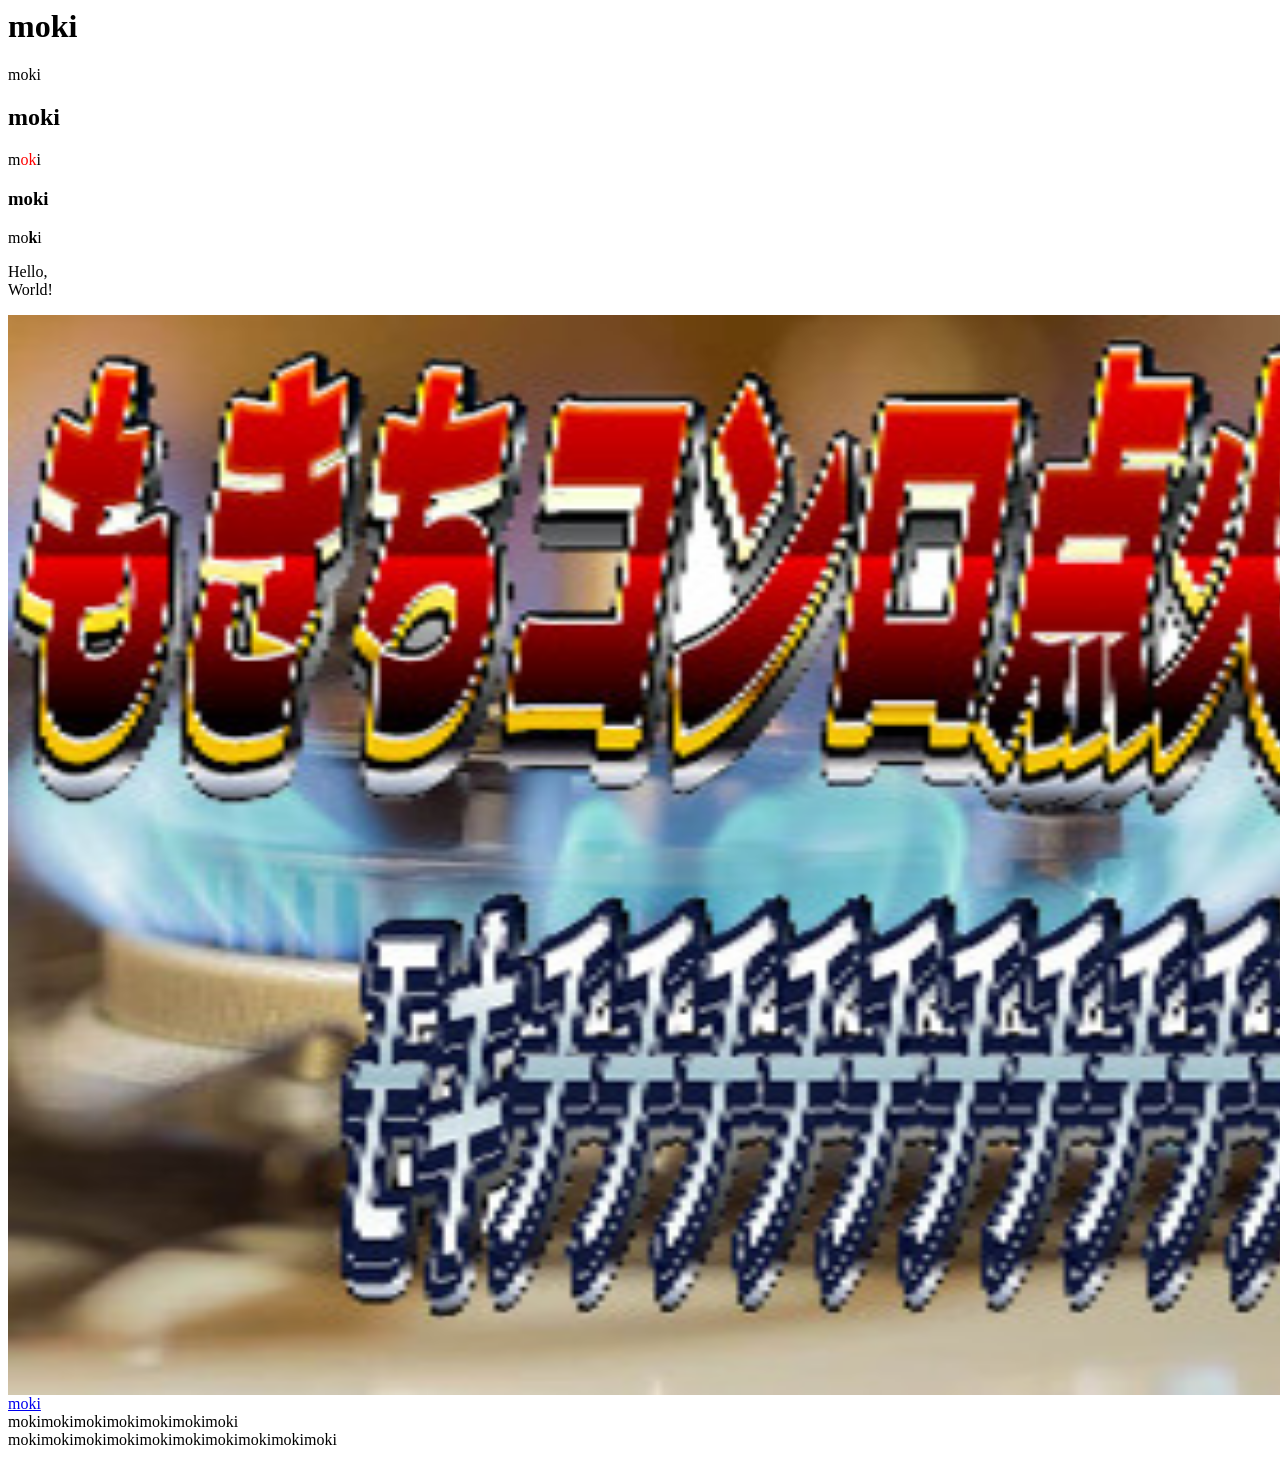
==== index.html @ 02962c17 "更新9" ====
<html>
    <head>
        <title>moki</title>
        <meta charset="utf-8">
        <meta name="description" content="mokimokimokimokimokimokimoki">
    </head>
    
    <body>
        <header>
            <h1>moki</h1>
            <p>moki</p>
        </header>
        
        <main>
            <section>
                <h2>moki</h2>
                <p>m<span style="color:red">ok</span>i</p>
                <h3>moki</h3>
                <p>mo<strong>k</strong>i</p>
                <p>Hello,<br />World!</p>
            </section>
            
            <article>
                <img src="9e10e0d273573ac5.jpg" alt="コンロ" width="1920" height="1080"/>
                <a href="https://imastodon.net/web/getting-started" target="_blank">moki</a>
            </article>
            </main>

        <aside>
            mokimokimokimokimokimokimoki
        </aside>

        <footer>
            mokimokimokimokimokimokimokimokimokimoki
        </footer>

    </body>    

    </html>
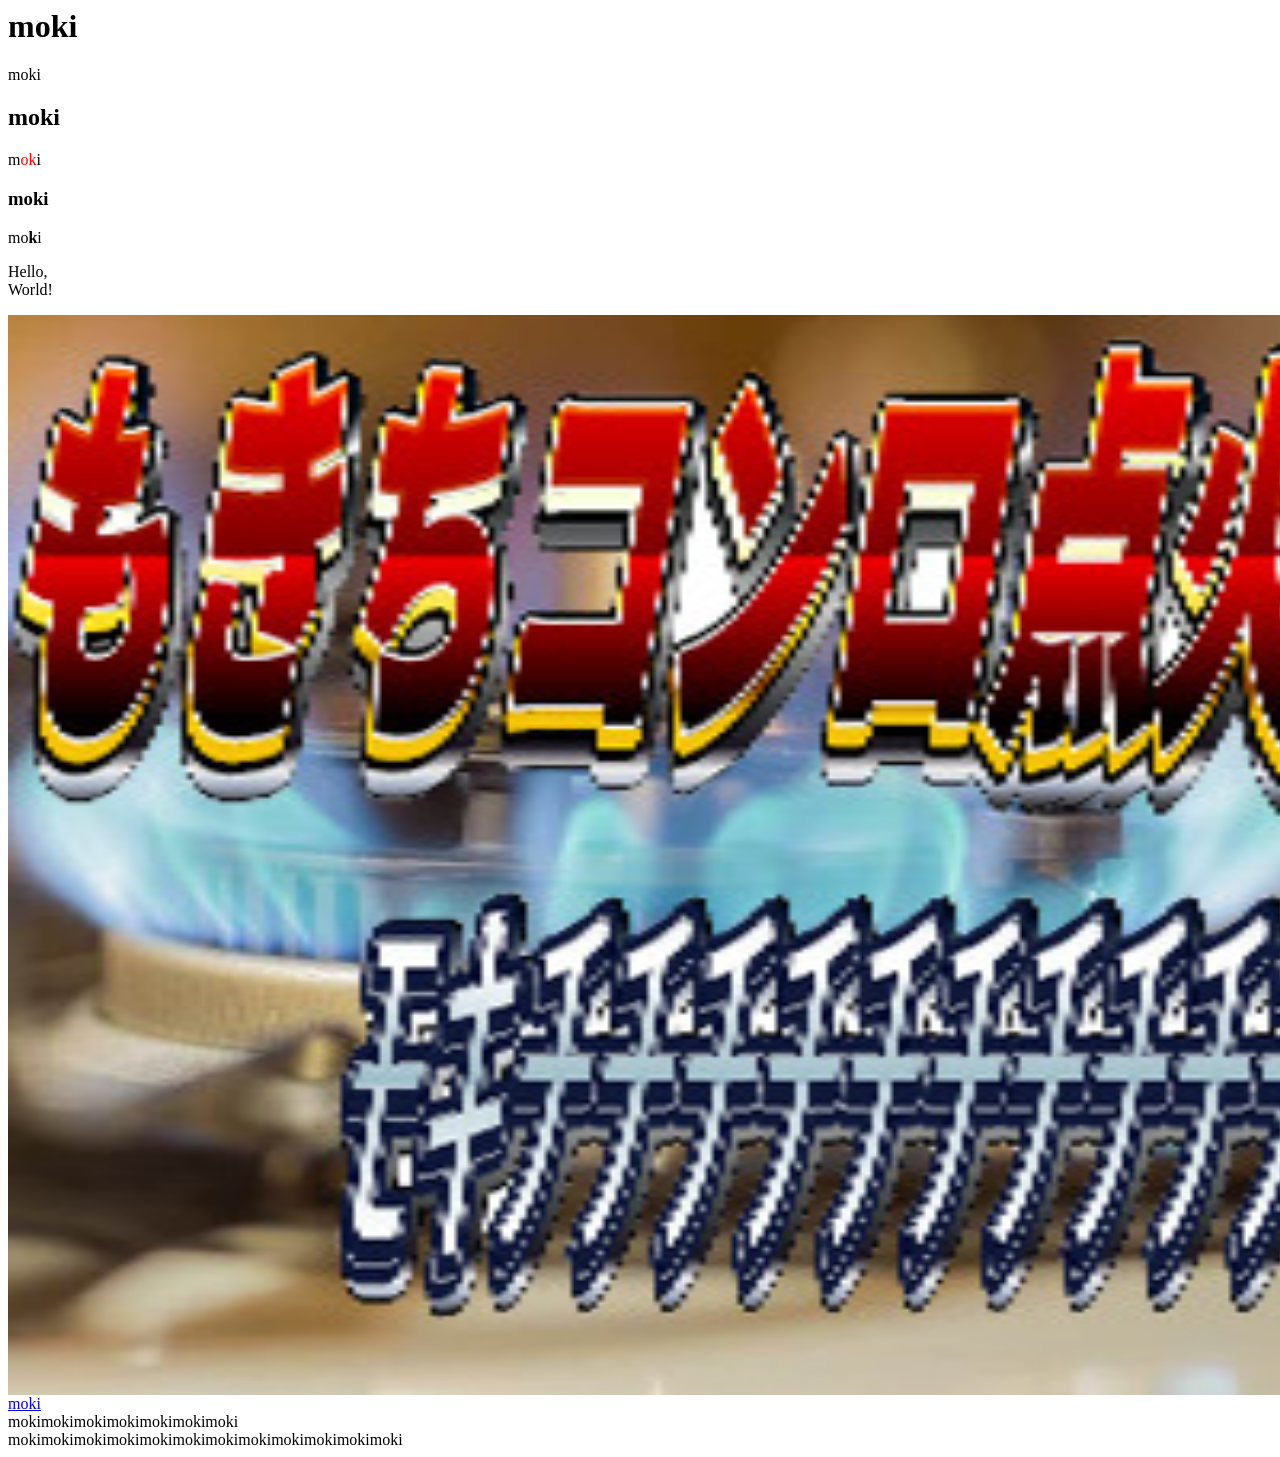
==== commit e91df623: "更新10" ====
--- a/index.html
+++ b/index.html
@@ -31,7 +31,7 @@
         </aside>
 
         <footer>
-            mokimokimokimokimokimokimokimokimokimoki
+            mokimokimokimokimokimokimokimokimokimokimokimoki
         </footer>
 
     </body>    
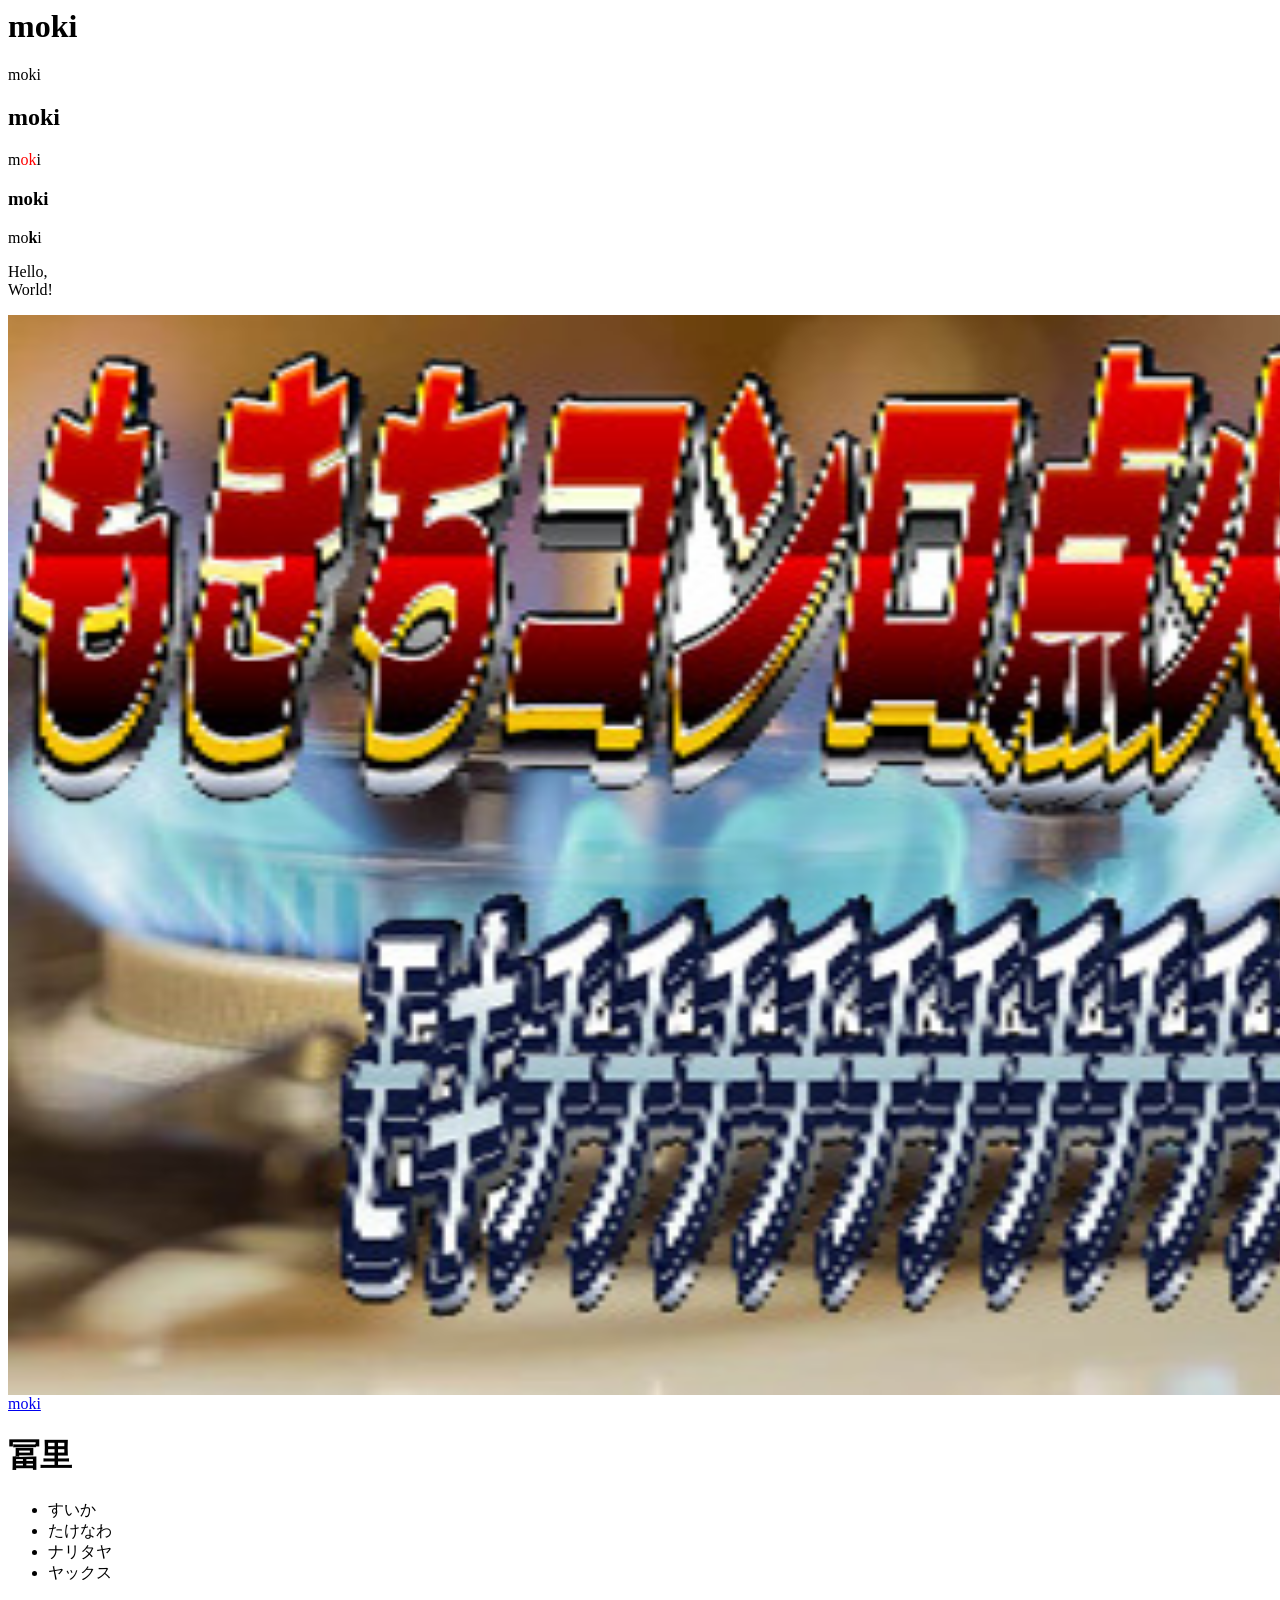
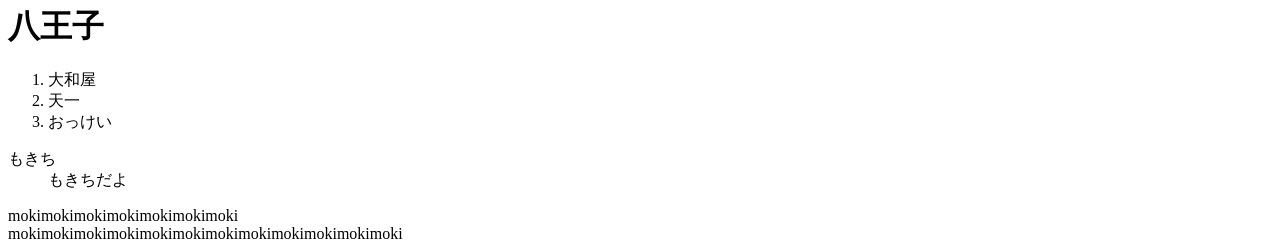
==== commit be34aa1d: "更新11" ====
--- a/index.html
+++ b/index.html
@@ -24,7 +24,27 @@
                 <img src="9e10e0d273573ac5.jpg" alt="コンロ" width="1920" height="1080"/>
                 <a href="https://imastodon.net/web/getting-started" target="_blank">moki</a>
             </article>
-            </main>
+
+            <h1>冨里</h1>
+                <ul>
+                    <li>すいか</li>
+                    <li>たけなわ</li>
+                    <li>ナリタヤ</li>
+                    <li>ヤックス</li>
+                </ul>
+            
+            <h1>八王子</h1>
+            <ol>
+                <li>大和屋</li>
+                <li>天一</li>
+                <li>おっけい</li>
+            </ol>
+
+            <dl>
+                <dt>もきち</dt>
+                <dd>もきちだよ</dd>
+            </dl>
+        </main>
 
         <aside>
             mokimokimokimokimokimokimoki
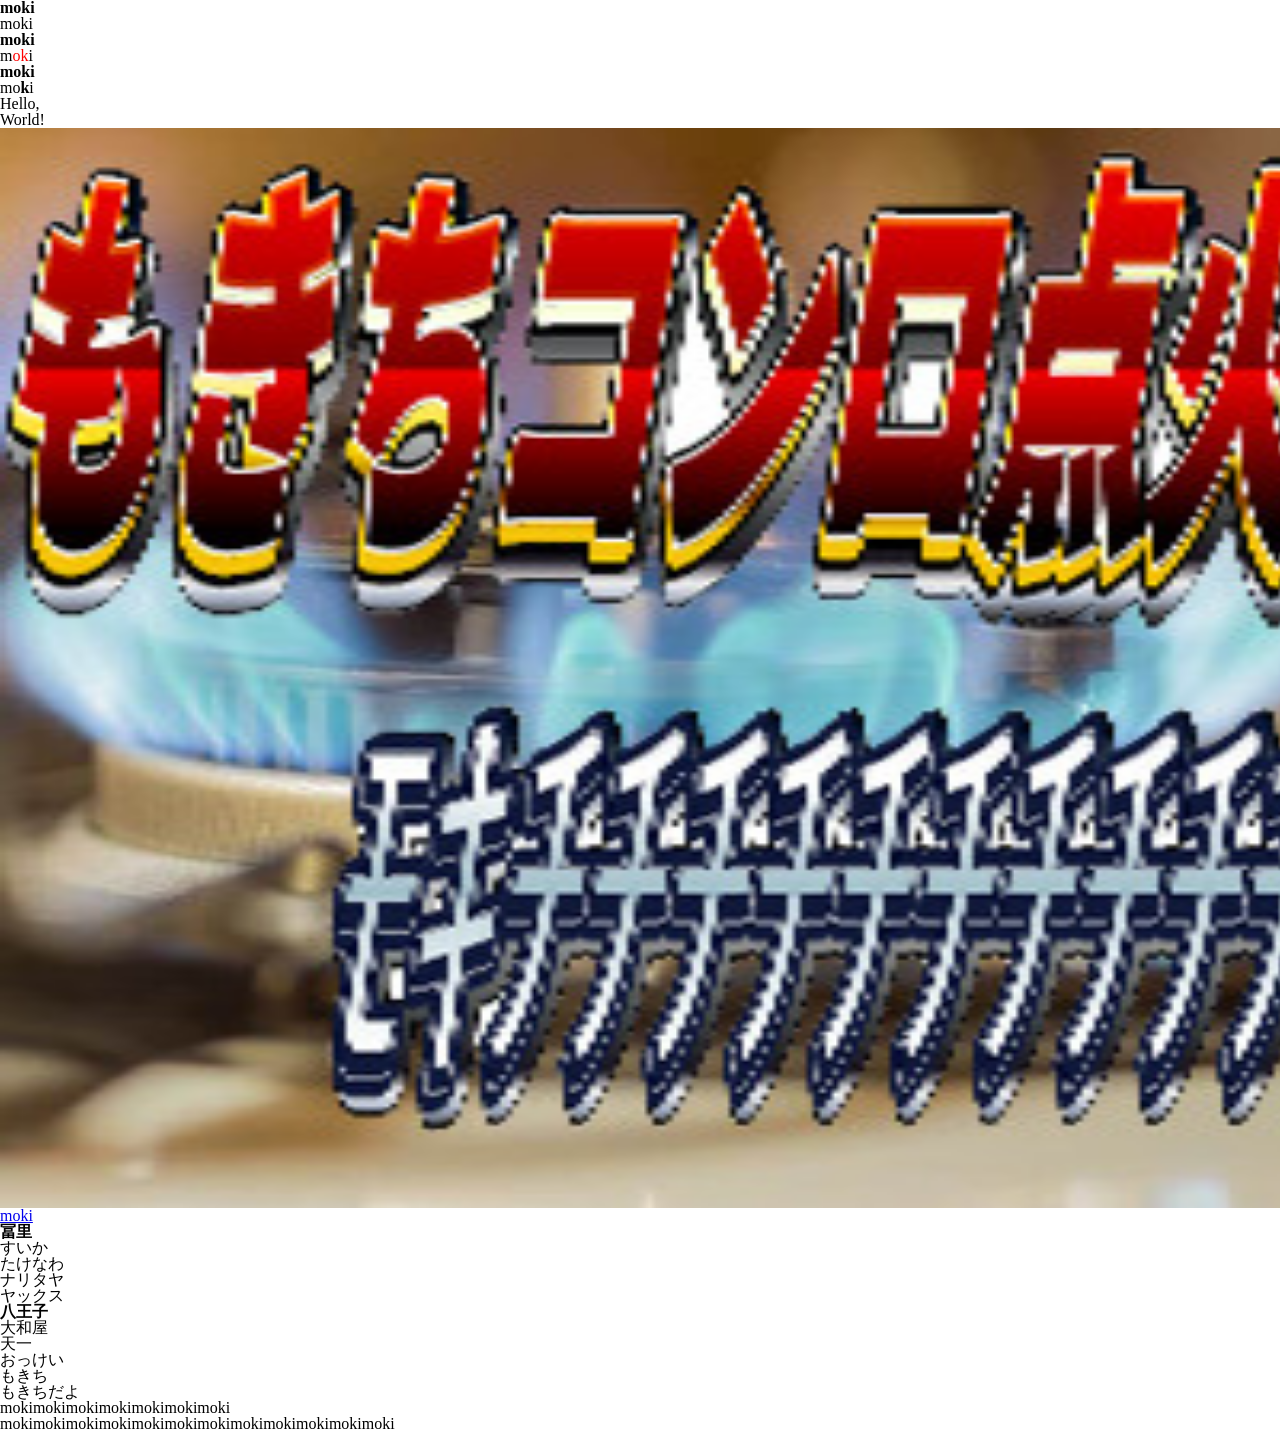
==== commit d418e08f: "更新13" ====
--- a/index.html
+++ b/index.html
@@ -3,6 +3,8 @@
         <title>moki</title>
         <meta charset="utf-8">
         <meta name="description" content="mokimokimokimokimokimokimoki">
+        <link rel="stylesheet" href="resetmokiti.css"/>
+        <link rel="stylesheet" href="mokiti.css"/>
     </head>
     
     <body>
--- a/resetmokiti.css
+++ b/resetmokiti.css
@@ -0,0 +1,102 @@
+/*
+html5doctor.com Reset Stylesheet
+v1.6.1
+Last Updated: 2010-09-17
+Author: Richard Clark - http://richclarkdesign.com
+Twitter: @rich_clark
+*/
+
+html, body, div, span, object, iframe,
+h1, h2, h3, h4, h5, h6, p, blockquote, pre,
+abbr, address, cite, code,
+del, dfn, em, img, ins, kbd, q, samp,
+small, strong, sub, sup, var,
+b, i,
+dl, dt, dd, ol, ul, li,
+fieldset, form, label, legend,
+table, caption, tbody, tfoot, thead, tr, th, td,
+article, aside, canvas, details, figcaption, figure,
+footer, header, hgroup, menu, nav, section, summary,
+time, mark, audio, video {
+    margin:0;
+    padding:0;
+    border:0;
+    outline:0;
+    font-size:100%;
+    vertical-align:baseline;
+    background:transparent;
+}
+
+body {
+    line-height:1;
+}
+
+article,aside,details,figcaption,figure,
+footer,header,hgroup,menu,nav,section {
+    display:block;
+}
+
+nav ul {
+    list-style:none;
+}
+
+blockquote, q {
+    quotes:none;
+}
+
+blockquote:before, blockquote:after,
+q:before, q:after {
+    content:'';
+    content:none;
+}
+
+a {
+    margin:0;
+    padding:0;
+    font-size:100%;
+    vertical-align:baseline;
+    background:transparent;
+}
+
+/* change colours to suit your needs */
+ins {
+    background-color:#ff9;
+    color:#000;
+    text-decoration:none;
+}
+
+/* change colours to suit your needs */
+mark {
+    background-color:#ff9;
+    color:#000;
+    font-style:italic;
+    font-weight:bold;
+}
+
+del {
+    text-decoration: line-through;
+}
+
+abbr[title], dfn[title] {
+    border-bottom:1px dotted;
+    cursor:help;
+}
+
+table {
+    border-collapse:collapse;
+    border-spacing:0;
+}
+
+/* change border colour to suit your needs */
+hr {
+    display:block;
+    height:1px;
+    border:0;  
+    border-top:1px solid #cccccc;
+    margin:1em 0;
+    padding:0;
+}
+
+input, select {
+    vertical-align:middle;
+}
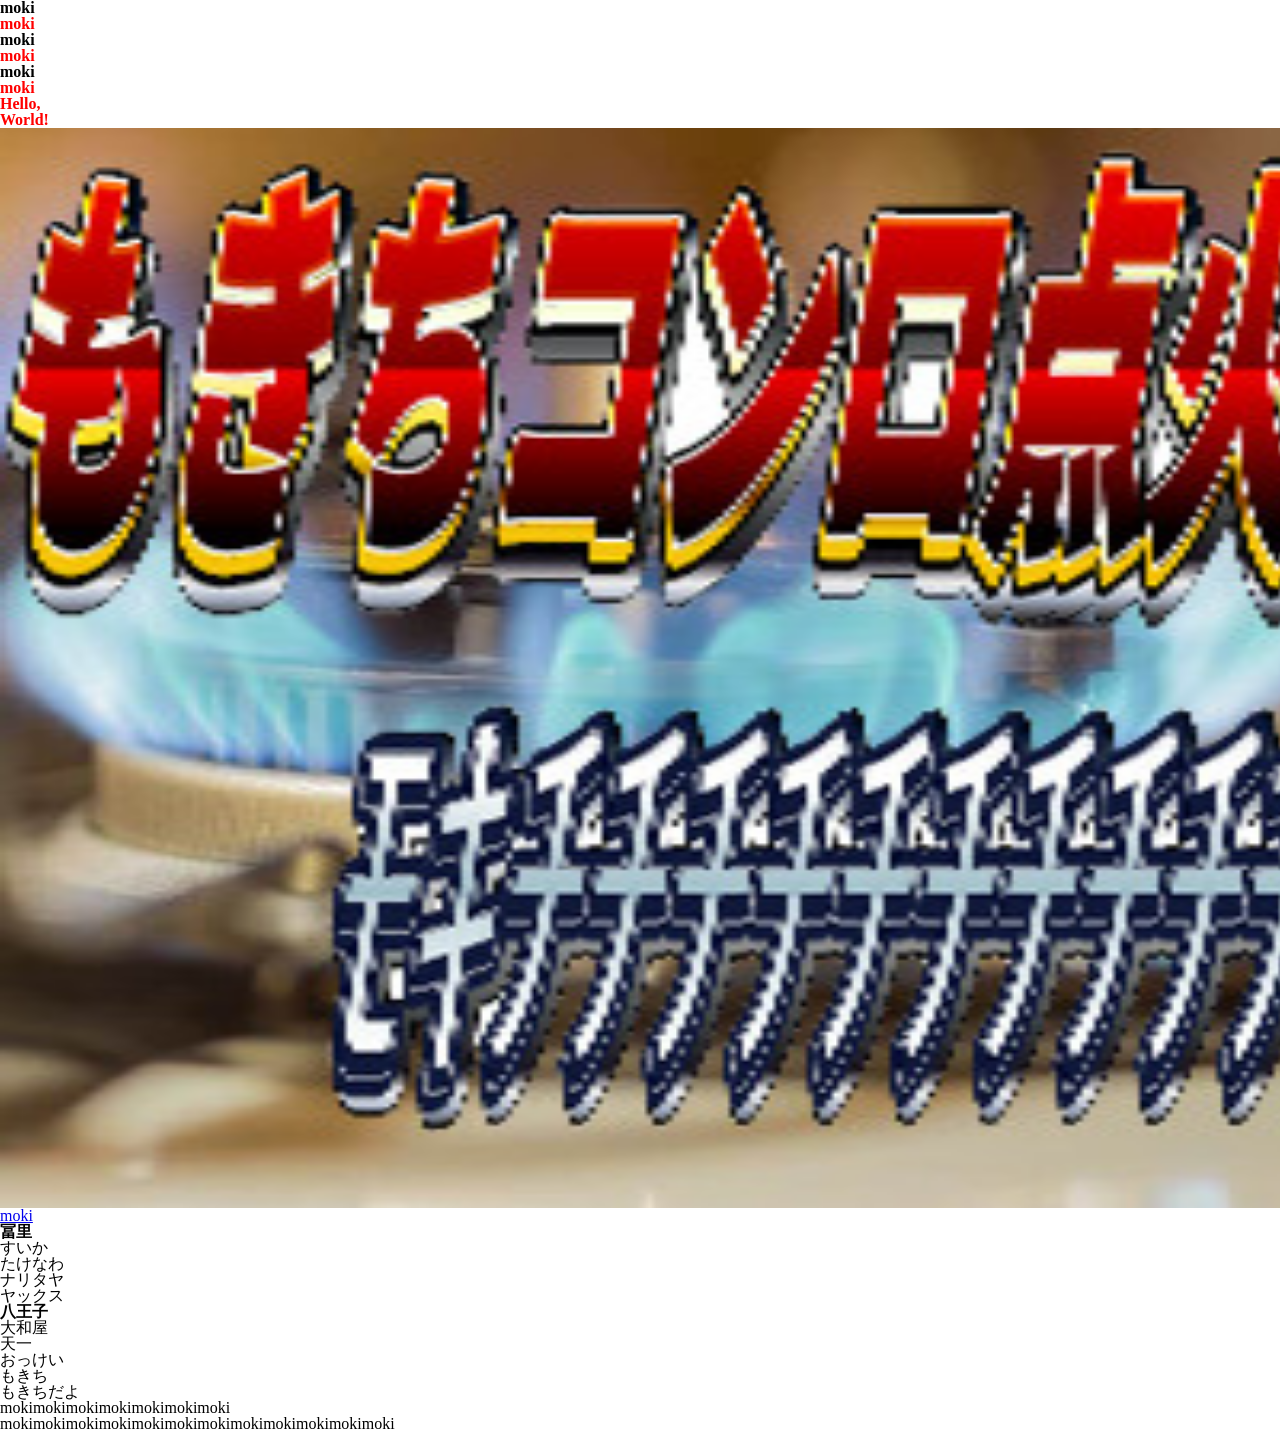
==== commit cb26f260: "更新14" ====
--- a/index.html
+++ b/index.html
@@ -7,7 +7,7 @@
         <link rel="stylesheet" href="mokiti.css"/>
     </head>
     
-    <body>
+    <body id="mokiti">
         <header>
             <h1>moki</h1>
             <p>moki</p>
@@ -28,11 +28,11 @@
             </article>
 
             <h1>冨里</h1>
-                <ul>
-                    <li>すいか</li>
-                    <li>たけなわ</li>
-                    <li>ナリタヤ</li>
-                    <li>ヤックス</li>
+                <ul class="chiba">
+                    <li class="chiba-fruit">すいか</li>
+                    <li class="chiba-izakaya">たけなわ</li>
+                    <li class="chiba-super">ナリタヤ</li>
+                    <li class="chiba-drag">ヤックス</li>
                 </ul>
             
             <h1>八王子</h1>
--- a/mokiti.css
+++ b/mokiti.css
@@ -0,0 +1,9 @@
+p {
+    color : red ;
+    font-weight : bold ;
+}
+
+#top{ width : 1000% }
+
+.chiba{margin : 0 ;}
+.chiba-drag { padding : 0 ;}
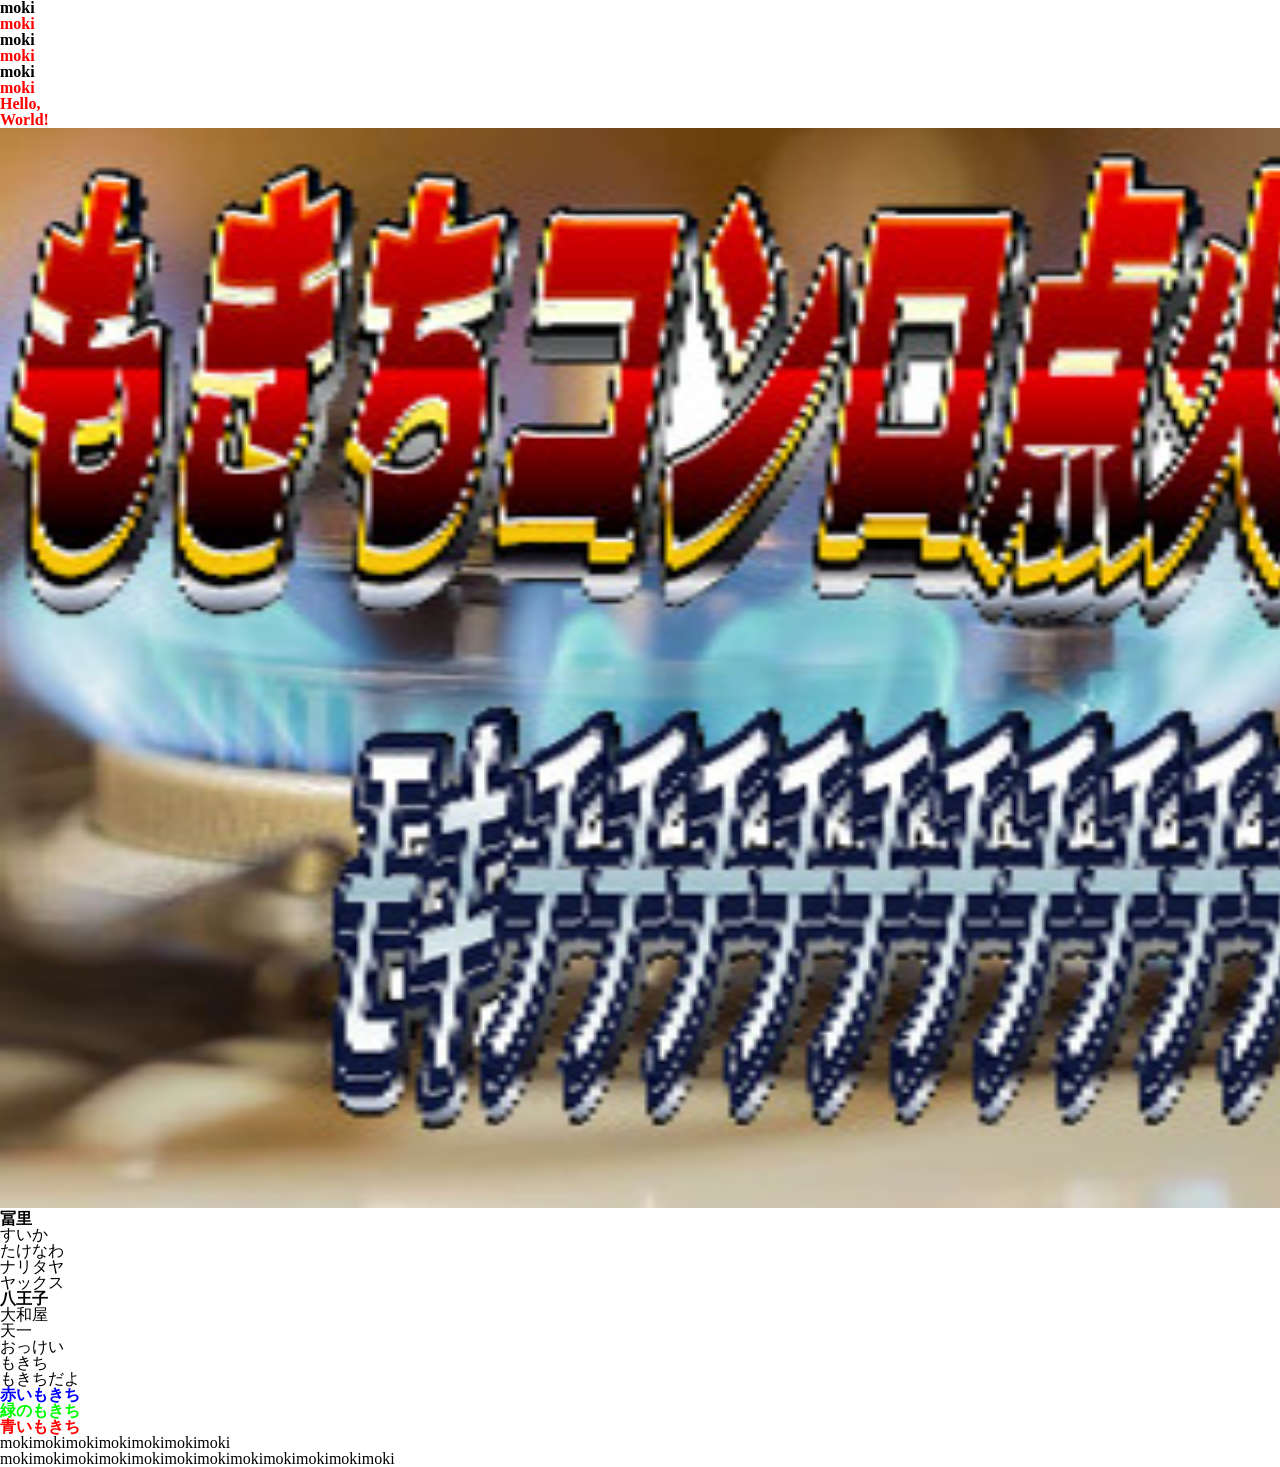
==== commit 4cf62c5b: "更新16 色変え" ====
--- a/index.html
+++ b/index.html
@@ -46,6 +46,10 @@
                 <dt>もきち</dt>
                 <dd>もきちだよ</dd>
             </dl>
+
+            <p class="text">赤いもきち</p>
+            <p class="text-yellow">緑のもきち</p>
+            <p class="text-rgb-moki">青いもきち</p>
         </main>
 
         <aside>
--- a/mokiti.css
+++ b/mokiti.css
@@ -3,7 +3,11 @@
     font-weight : bold ;
 }
 
-#top{ width : 1000% }
+#mokiti{ width : 1000% }
 
 .chiba{margin : 0 ;}
-.chiba-drag { padding : 0 ;}+.chiba-drag { padding : 0 ;}
+
+.text { color: blue}
+.text-yellow {color: 00FF00}
+.text-rgb-moki {rgb(255,0,0)}
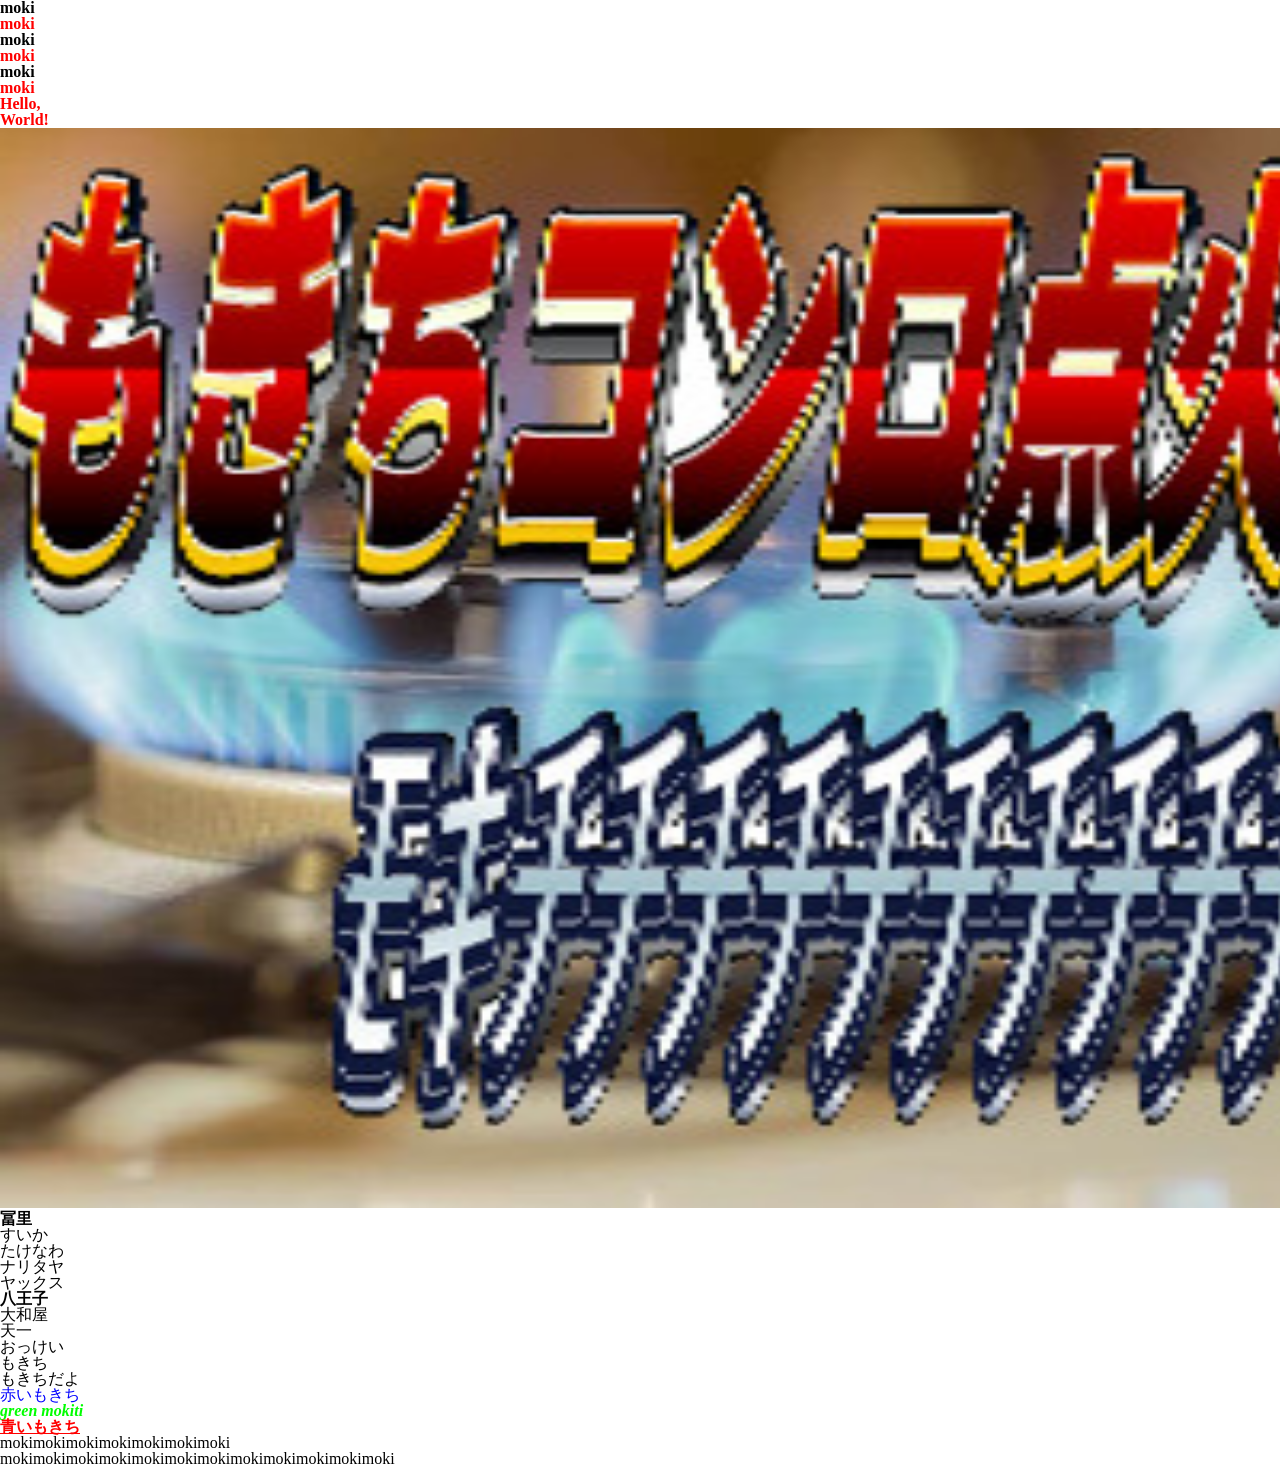
==== commit 5a4e87d5: "更新18 字体その2" ====
--- a/index.html
+++ b/index.html
@@ -48,7 +48,7 @@
             </dl>
 
             <p class="text">赤いもきち</p>
-            <p class="text-yellow">緑のもきち</p>
+            <p class="text-yellow">green mokiti</p>
             <p class="text-rgb-moki">青いもきち</p>
         </main>
 
--- a/mokiti.css
+++ b/mokiti.css
@@ -8,6 +8,15 @@
 .chiba{margin : 0 ;}
 .chiba-drag { padding : 0 ;}
 
-.text { color: blue}
-.text-yellow {color: 00FF00}
-.text-rgb-moki {rgb(255,0,0)}+.text {
+    color: blue;
+    font-weight: 400;
+}
+.text-yellow {
+    color:#00FF00;
+    font-style:oblique;
+}
+.text-rgb-moki {
+    color:rgb(255,0,0);
+    text-decoration:underline;
+}
